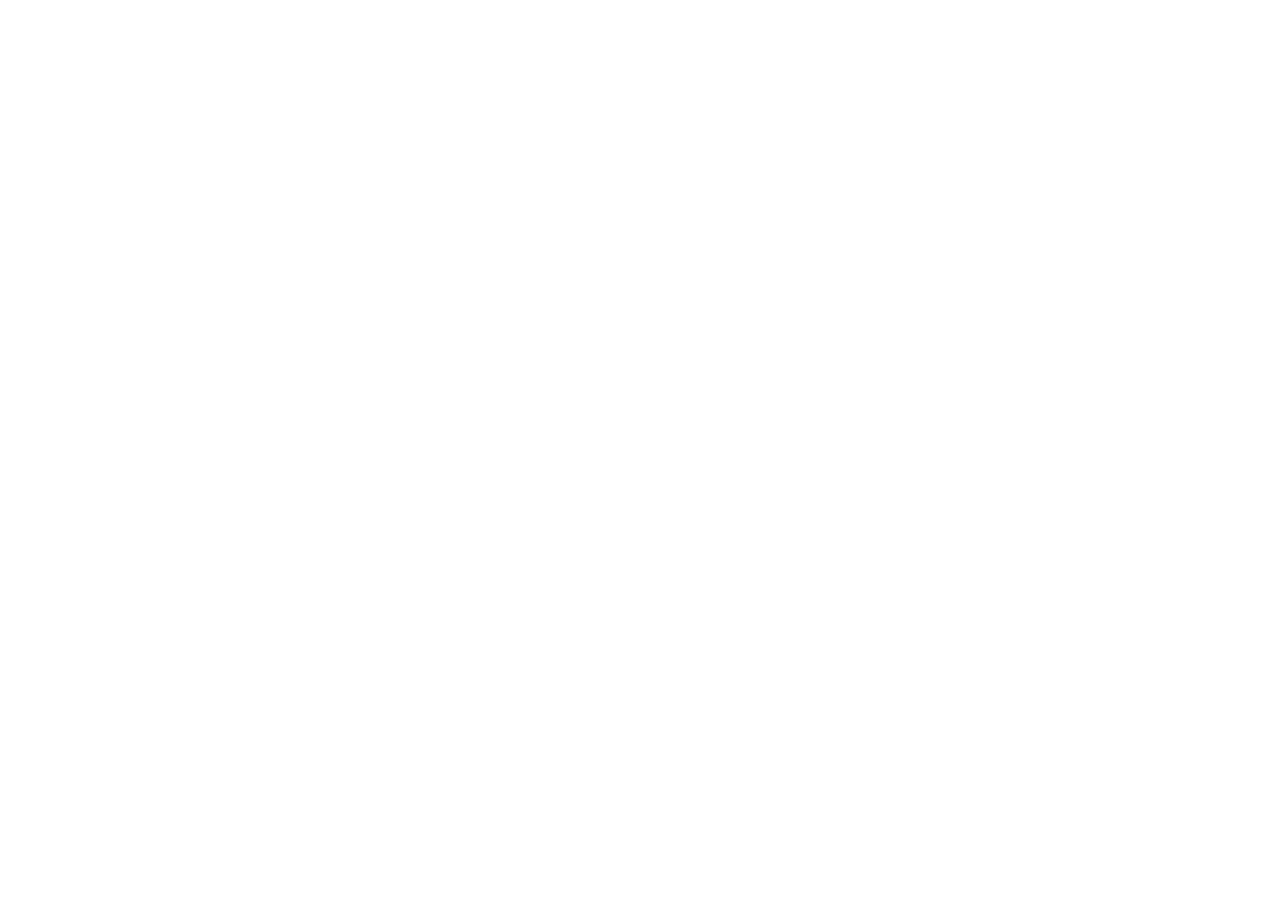
==== index.html @ 7c9129aa "change file html" ====
<!DOCTYPE html>
<!DOCTYPE html>
<html lang="pt-br">
<head>
  <meta charset="UTF-8">
  <meta http-equiv="X-UA-Compatible" content="IE=edge">
  <meta name="viewport" content="width=device-width, initial-scale=1.0">
  <title>Document</title>
</head>
<body>
  
</body>
</html>
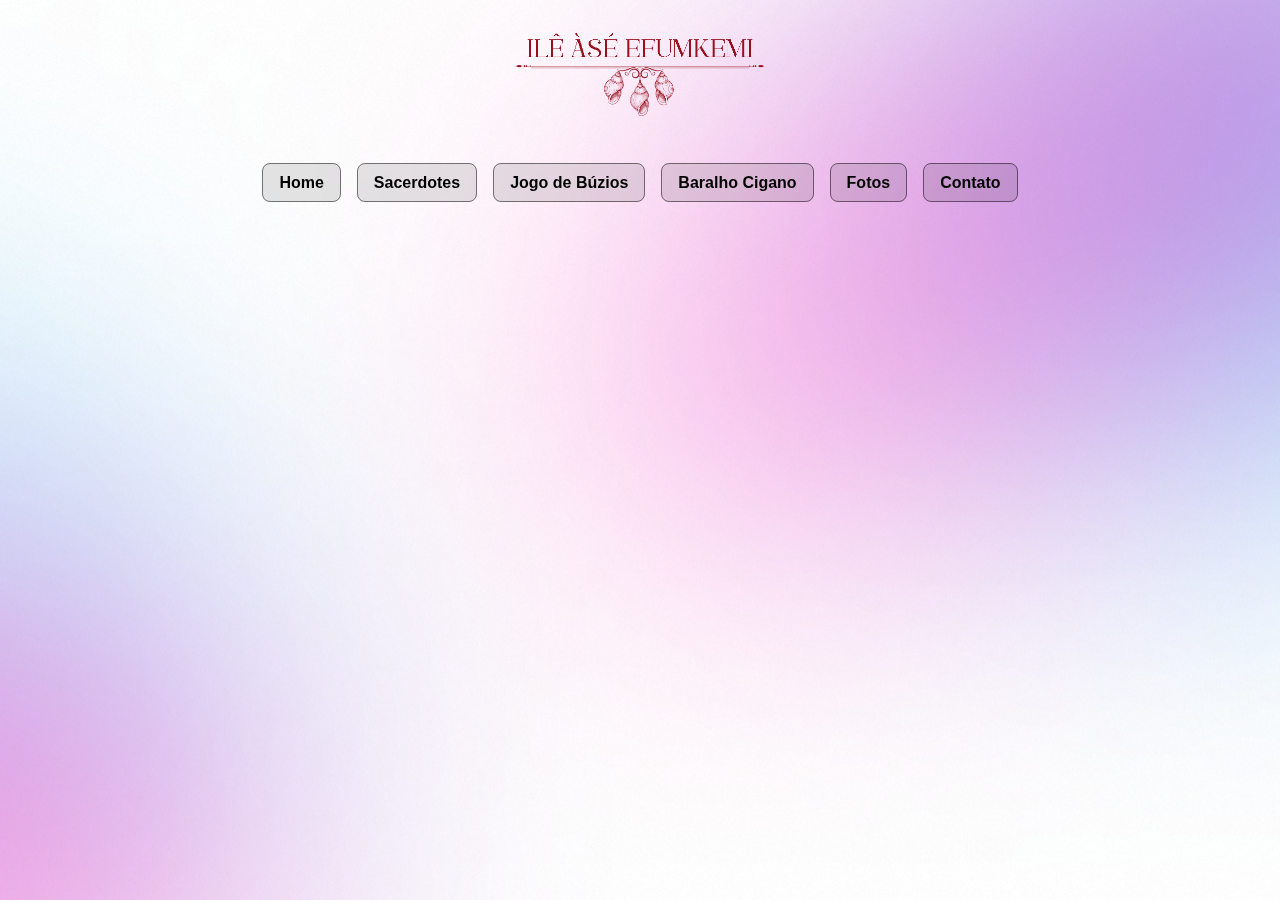
==== commit cbcd0437: "add logotype and boxes" ====
--- a/index.html
+++ b/index.html
@@ -1,13 +1,51 @@
-<!DOCTYPE html>
 <!DOCTYPE html>
 <html lang="pt-br">
-<head>
-  <meta charset="UTF-8">
-  <meta http-equiv="X-UA-Compatible" content="IE=edge">
-  <meta name="viewport" content="width=device-width, initial-scale=1.0">
-  <title>Document</title>
-</head>
-<body>
-  
-</body>
-</html>+  <head>
+    <meta charset="UTF-8" />
+    <meta http-equiv="X-UA-Compatible" content="IE=edge" />
+    <meta name="viewport" content="width=device-width, initial-scale=1.0" />
+
+    <link rel="preconnect" href="https://fonts.googleapis.com" />
+    <link rel="preconnect" href="https://fonts.gstatic.com" crossorigin />
+    <link
+      href="https: //fonts.googleapis.com/css2?family= Inter:wght@400;500 & family display=swap"
+      rel="stylesheet"
+    />
+
+    <link rel="icon" type="image/png" href="./assets/favicon-pombo.png" />
+
+    <link rel="stylesheet" href="./style.css" />
+
+    <title>Ilê Àsé Efumkemi</title>
+  </head>
+  <body>
+    <div class="logotipo">
+      <img src="./assets/efumkemi-lg.png" alt="logotipo" />
+    </div>
+    <div>
+      <ul>
+        <li>
+          <a href="a"><strong>Home</strong></a>
+        </li>
+        <li>
+          <a href="a"><strong>Sacerdotes</strong></a>
+        </li>
+        <li>
+          <a href=""><strong>Jogo de Búzios</strong></a>
+        </li>
+        <li>
+          <a href="a"><strong>Baralho Cigano</strong></a>
+        </li>
+        <li>
+          <a href="a"><strong>Fotos</strong></a>
+        </li>
+        <li>
+          <a href="a"><strong>Contato</strong></a>
+        </li>
+      </ul>
+    </div>
+    <div>
+      
+    </div>
+  </body>
+</html>
--- a/style.css
+++ b/style.css
@@ -0,0 +1,63 @@
+* {
+  margin: 0;
+  padding: 0;
+  box-sizing: border-box;
+}
+
+body {
+  background-image: url(./assets/Background.svg);
+
+  background-position: top;
+  background-repeat: no-repeat;
+  background-size: 100%;
+}
+
+body * {
+  font-family: "Inter", sans-serif;
+  color: black;
+}
+
+.logotipo img {
+  display: flex;
+  align-items: center;
+  justify-content: center;
+
+  width: 300px;
+  height: 150px;
+
+  padding: 24px;
+  margin: auto;
+}
+
+ul {
+  list-style: none;
+
+  display: flex;
+  flex-direction: row;
+  justify-content: center;
+
+  gap: 16px;
+
+  padding: 24px 0;
+}
+
+ul li a {
+  padding: 10px 16px;
+
+  background: rgba(0, 0, 0, 0.1);
+  border: 1px solid rgba(0, 0, 0, 0.5);
+  border-radius: 8px;
+
+  backdrop-filter: blur(4px);
+  -webkit-backdrop-filter: blur(4px);
+
+  text-decoration: none;
+  font-weight: 500;
+
+  transition: background 0.2s;
+}
+
+ul li a:hover {
+  background: rgba(0, 0, 0, 0.2);
+  border: 1.5px solid black;
+}